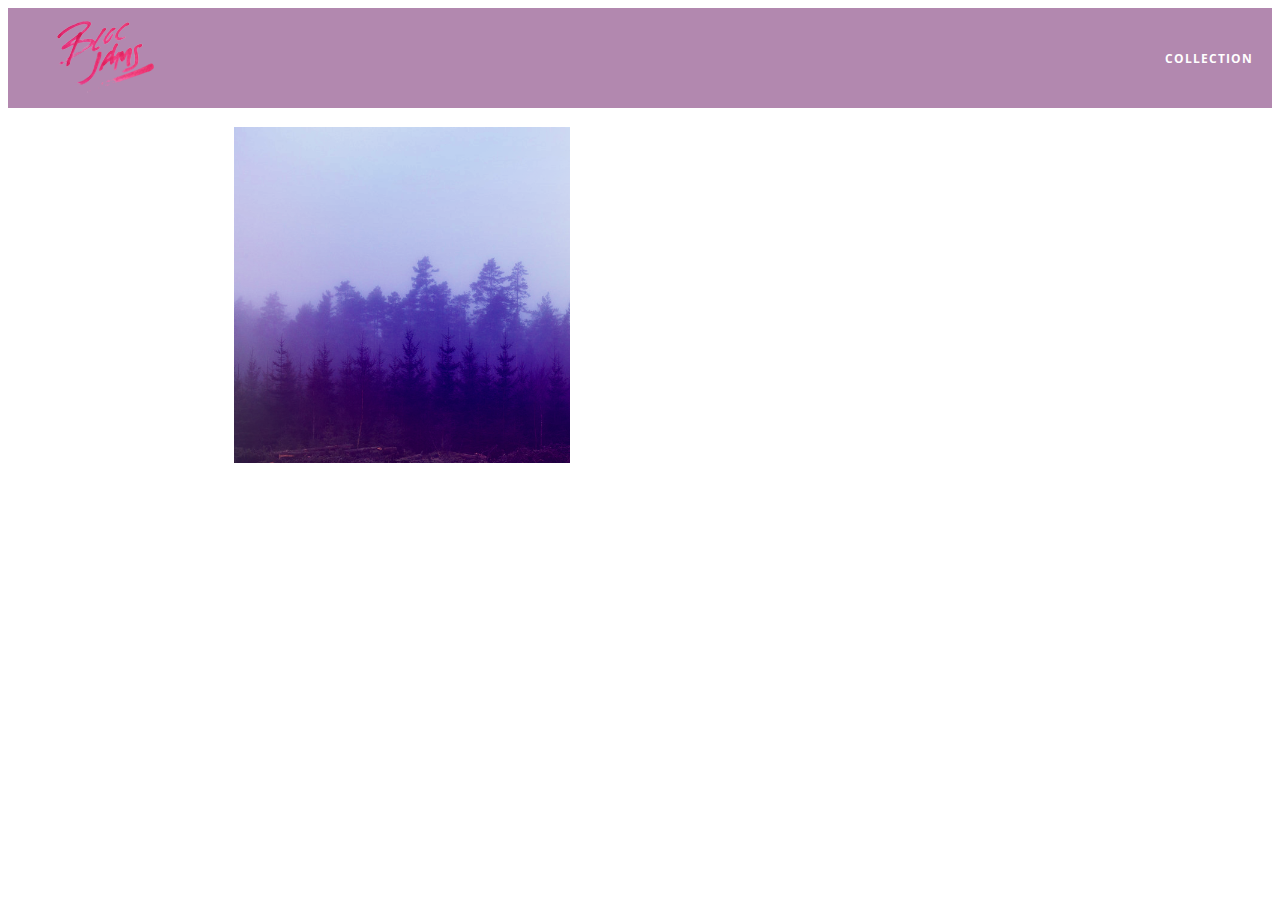
==== album.html @ acf03bcc "Checkpoint 24 Album View completed" ====
<!DOCTYPE html>
 <html>
     <head>
         <title>Bloc Jams</title>
         <meta name="viewport" content="width=device-width, initial-scale=1">
         <link rel="stylesheet" type="text/css" href="http://fonts.googleapis.com/css?family=Open+Sans:400,800,600,700,300">
         <link rel="stylesheet" type="text/css" href="http://code.ionicframework.com/ionicons/2.0.1/css/ionicons.min.css">
         <link rel="stylesheet" type="text/css" href="styles/normalize.css">
         <link rel="stylesheet" type="text/css" href="styles/main.css">
         <link rel="stylesheet" type="text/css" href="styles/album.css">
     </head>
     <body class="album">
         <nav class="navbar"> <!-- nav bar -->
             <a href="index.html"  class="logo">
                 <img src="assets/images/bloc_jams_logo.png" alt="bloc jams logo">
             </a>
             <div class="links-container">
                 <a href="collection.html" class="navbar-link">collection</a>
             </div>
         </nav>
         <main class="album-view container narrow">
             <section class="clearfix">
                 <div class="column half">
                     <img src="assets/images/album_covers/01.png" class="album-cover-art">
                 </div>
                 <div class="album-view-details column half">
                     <h2 class="album-view-title">The Colors</h2>
                     <h3 class="album-view-artist">Pablo Picasso</h3>
                     <h5 class="album-view-release-info">1909 Spanish Records</h5>
                 </div>
             </section>
             <table class="album-view-song-list">
                 
             </table>
         </main>
         <script src="scripts/album.js"></script>
     </body>
 </html>
---- styles/main.css ----
*, *::before, *::after {
    -moz-box-sizing: border-box;
    -webkit-box-sizing: border-box;
    box-sizing: border-box;
}

html {
    height: 100%; /* makes sure our HTML takes up 100% of the browser window */
    font-size: 100%;
}

body {
    font-family: 'Open Sans'; /* sets our font to the "Open Sans" typeface */
    color: white;             /* sets the text color to white */
    min-height: 100%;         /* says the height of the body must be, at minimum, 100% of the window */
}

.navbar {
    position: relative;
    padding: 0.5rem;
    background-color: rgba(101,18,95,0.5);
    z-index: 1;
}

.navbar .logo {
    position: relative; /* positioning will be explained in a resource */
    left: 2rem;
    cursor: pointer;  /* produces the finger-pointer icon when you hover over the logo */
}

.navbar .links-container {
     display: table;
     position: absolute;
     top: 0;
     right: 0;
     height: 100px;
     color: white;
     /* #3 */
     text-decoration: none;
 }

 .links-container .navbar-link {
     display: table-cell;
     position: relative;
     height: 100%;
     padding-left: 1rem;
     padding-right: 1rem;
     /* #4 */
     vertical-align: middle;
     color: white;
     font-size: 0.625rem;
     letter-spacing: 0.05rem;
     font-weight: 700;
     text-transform: uppercase;
     /* #3 */
     text-decoration: none;
     cursor: pointer;
 }

   /* #5 */
 .links-container .navbar-link:hover {
     color: rgb(233,50,117);
 }

.container {
    margin: 0 auto;
    max-width: 64rem;
}

 .container.narrow {
     max-width: 56rem;
 }


/* Medium and small screens (640px) */
 @media (min-width: 640px) {
   /* Style information will go here */
   html { font-size: 112%; }
   .column {
    float: left;
    padding-left: 1rem;
    padding-right: 1rem;
   }
   .column.full { width: 100%; }
   .column.two-thirds { width: 66.7%; }
   .column.third { width: 33.3%; }
   .column.fourth { width: 25%; }
   .column.flow-opposite { float: right; }
 }

 /* Large screens (1024px) */
 @media (min-width: 1024px) {
   /* Style information will go here */
   html { font-size: 120%; }
 }

 .clearfix::before,
.clearfix::after {
   content: " ";
   display: table;
}

.clearfix::after {
   clear: both;
}
---- styles/album.css ----
body.album {
     background-image: url(../assets/images/blurred_backgrounds/blur_bg_3.jpg);
     background-repeat: no-repeat;
     background-attachment: fixed;
     background-position: center center;
     background-size: cover;
 }

 .album-cover-art {
     position: relative;
     left: 20%;
     margin-top: 1rem;
     width: 60%;
 }

 .album-view-details {
     position: relative;
     top: 1.5rem;
     padding: 1rem;
 }

 .album-view-details .album-view-title {
     font-weight: 300;
     font-size: 2rem;
 }

 .album-view-details .album-view-artist {
     font-weight: 300;
     font-size: 1.5rem;
 }

 .album-view-details .album-view-release-info {
     font-weight: 300;
     font-size: 0.75rem;
 }

 .album-view-song-list {
     width: 90%;
     margin: 1.5rem auto;
     font-weight: 300;
     font-size: 0.75em;
     border-collapse: collapse;
 }

 .album-view-song-item {
     height: 3rem;
     /* #1 */
     border-bottom: 1px solid rgba(255,255,255,0.5);
 }

 .song-item-number {
     width: 5%;
 }

 .song-item-title {
     width: 85%;
 }

 .song-item-duration {
     width: 5%;
 }

 /* #2 */
 @media (max-width: 640px) and (min-width: 320px) {
     .album-view-details {
         text-align: center;
     }

     .album-view-title {
         margin-top: 0;
     }
 }

 /* #3 */
 @media (max-width: 1024px) and (min-width: 320px) {
    .album-view-song-list {
         position: relative;
         top: 1rem;
         width: 80%;
         margin: auto;
     }
 }
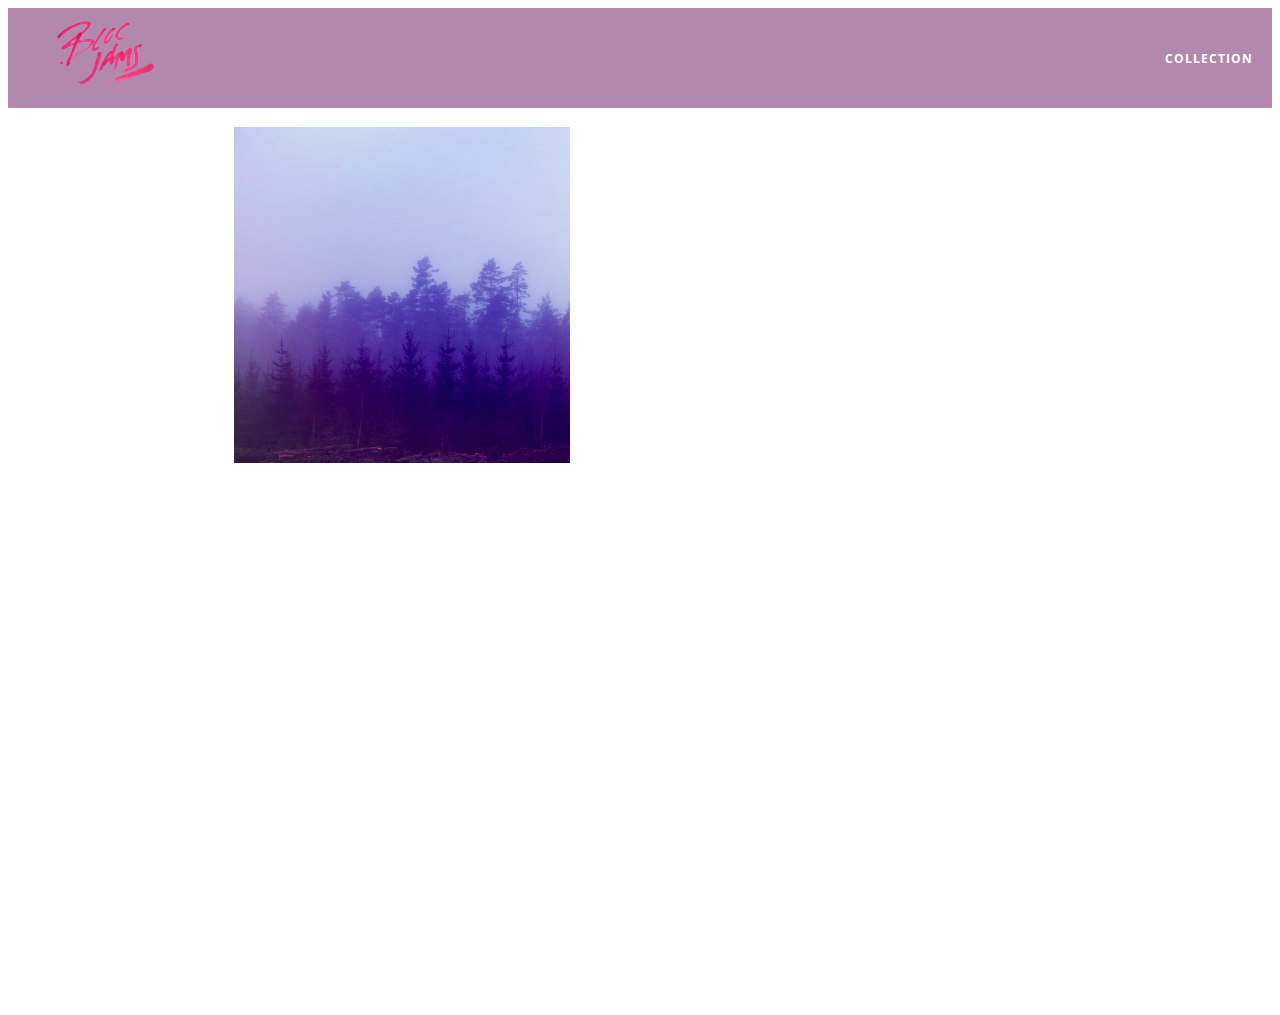
==== commit fe9735cd: "Checkpoint 27 music bar completed" ====
--- a/album.html
+++ b/album.html
@@ -3,11 +3,12 @@
      <head>
          <title>Bloc Jams</title>
          <meta name="viewport" content="width=device-width, initial-scale=1">
-         <link rel="stylesheet" type="text/css" href="http://fonts.googleapis.com/css?family=Open+Sans:400,800,600,700,300">
-         <link rel="stylesheet" type="text/css" href="http://code.ionicframework.com/ionicons/2.0.1/css/ionicons.min.css">
+         <link rel="stylesheet" type="text/css" href="https://fonts.googleapis.com/css?family=Open+Sans:400,800,600,700,300">
+         <link rel="stylesheet" type="text/css" href="https://code.ionicframework.com/ionicons/2.0.1/css/ionicons.min.css">
          <link rel="stylesheet" type="text/css" href="styles/normalize.css">
          <link rel="stylesheet" type="text/css" href="styles/main.css">
          <link rel="stylesheet" type="text/css" href="styles/album.css">
+         <link rel="stylesheet" type="text/css" href="styles/player_bar.css">
      </head>
      <body class="album">
          <nav class="navbar"> <!-- nav bar -->
@@ -30,9 +31,44 @@
                  </div>
              </section>
              <table class="album-view-song-list">
-                 
+
              </table>
          </main>
+         <section class="player-bar">
+           <div class="container">
+           <div class="control-group main-controls">
+             <a class="previous">
+               <span class="ion-skip-backward"></span>
+              </a>
+              <a class="play-pause">
+                <span class="ion-play"></span>
+              </a>
+              <a class="next">
+                <span class="ion-skip-forward"></span>
+              </a>
+           </div>
+           <div class="control-group currently-playing">
+             <h2 class="song-name">My dumb song</h2>
+             <div class="seek-control">
+                         <div class="seek-bar">
+                             <div class="fill"></div>
+                             <div class="thumb"></div>
+                         </div>
+                         <div class="current-time">2:30</div>
+                         <div class="total-time">4:45</div>
+                     </div>
+              <h2 class="artist-song-mobile">My dumb song - Fallout Boy</h2>
+              <h3 class="artist-name">Fallout Boy</h3>
+           </div>
+           <div class="control-group volume">
+             <span class="ion-volume-high icon"></span>
+              <div class="seek-bar">
+                <div class="fill"></div>
+                <div class="thumb"></div>
+              </div>
+           </div>
+           </div>
+           </section>
          <script src="scripts/album.js"></script>
      </body>
  </html>
--- a/styles/album.css
+++ b/styles/album.css
@@ -4,6 +4,7 @@
      background-attachment: fixed;
      background-position: center center;
      background-size: cover;
+     padding-bottom: 200px;
  }
 
  .album-cover-art {
@@ -50,6 +51,7 @@
 
  .song-item-number {
      width: 5%;
+     min-width: 30px;
  }
 
  .song-item-title {
@@ -59,6 +61,27 @@
  .song-item-duration {
      width: 5%;
  }
+
+ .album-song-button {
+      text-align: center;
+      font-size: 14px;
+      background-color: white;
+      color: rgb(210, 40, 123);
+      border-radius: 50% 50%;
+      display: inline-block;
+      width: 28px;
+      height: 28px;
+  }
+
+  .album-song-button:hover {
+      cursor: pointer;
+      color: white;
+      background-color: rgb(210, 40, 123);
+  }
+
+  .album-song-button span {
+      line-height: 28px;
+  }
 
  /* #2 */
  @media (max-width: 640px) and (min-width: 320px) {
--- a/styles/player_bar.css
+++ b/styles/player_bar.css
@@ -0,0 +1,185 @@
+.player-bar {
+     position: fixed;
+     bottom: 0;
+     left: 0;
+     right: 0;
+     height: 200px;
+     background-color: rgba(255, 255, 255, 0.3);
+     z-index: 100;
+ }
+
+ .player-bar a {
+    font-size: 1.1rem;
+    vertical-align: middle;
+}
+
+ .player-bar a,
+ .player-bar a:hover {
+     color: white;
+     cursor: pointer;
+     text-decoration: none;
+ }
+
+ .player-bar .container {
+     display: table;
+     padding: 0;
+     width: 90%;
+     min-height: 100%;
+ }
+
+ .player-bar .control-group {
+     display: table-cell;
+     vertical-align: middle;
+ }
+
+ .player-bar .main-controls {
+     width: 25%;
+     text-align: left;
+     padding-right: 1rem;
+ }
+
+ .player-bar .main-controls .previous {
+    margin-right: 16.5%;
+}
+
+.player-bar .main-controls .play-pause {
+    margin-right: 15%;
+    font-size: 1.6rem;
+}
+
+ .player-bar .currently-playing {
+     width: 50%;
+     text-align: center;
+     position: relative;
+ }
+
+ .player-bar .currently-playing .song-name,
+ .player-bar .currently-playing .artist-name,
+ .player-bar .currently-playing .artist-song-mobile {
+     text-align: center;
+     font-size: 0.75rem;
+     margin: 0;
+     position: absolute;
+     width: 100%;
+     font-weight: 300;
+ }
+
+ .player-bar .currently-playing .song-name,
+ .player-bar .currently-playing .artist-song-mobile {
+     top: 1.1rem;
+ }
+
+ .player-bar .currently-playing .artist-name {
+     bottom: 1.1rem;
+ }
+
+ .player-bar .currently-playing .artist-song-mobile {
+     display: none;
+ }
+
+ .seek-control {
+     position: relative;
+     font-size: 0.8rem;
+ }
+
+ .seek-control .current-time {
+     position: absolute;
+     top: 0.5rem;
+ }
+
+ .seek-control .total-time {
+     position: absolute;
+     right: 0;
+     top: 0.5rem;
+ }
+
+ .seek-bar {
+     height: 0.25rem;
+     background-color: rgba(255, 255, 255, 0.3);
+     border-radius: 2px;
+     position: relative;
+     cursor: pointer;
+ }
+
+ .seek-bar .fill {
+     background-color: white;
+     width: 36%;
+     height: 0.25rem;
+     border-radius: 2px;
+ }
+
+ .seek-bar .thumb {
+     position: absolute;
+     height: 0.5rem;
+     width: 0.5rem;
+     background-color: white;
+     left: 36%;
+     top: 50%;
+     /* #1 */
+     margin-left: -0.25rem;
+     margin-top: -0.25rem;
+     border-radius: 50%;
+     cursor: pointer;
+     -webkit-transition: all 100ms ease-in-out;
+        -moz-transition: all 100ms ease-in-out;
+             transition: all 100ms ease-in-out;
+ }
+
+ .seek-bar:hover .thumb {
+     width: 1.1rem;
+     height: 1.1rem;
+     margin-top: -0.5rem;
+     margin-left: -0.5rem;
+ }
+
+ .player-bar .volume {
+     width: 25%;
+     text-align: right;
+ }
+
+ .player-bar .volume .icon {
+     font-size: 1.1rem;
+     display: inline-block;
+     vertical-align: middle;
+ }
+
+ .player-bar .volume .seek-bar {
+     display: inline-block;
+     width: 5.75rem;
+     vertical-align: middle;
+ }
+
+ @media (max-width: 640px) {
+     .player-bar {
+         padding: 1rem;
+         background-color: rgba(0,0,0,0.6);
+     }
+
+     .player-bar .main-controls,
+     .player-bar .currently-playing,
+     .player-bar .volume {
+         display: block;
+         margin: 0 auto;
+         padding: 0;
+         width: 100%;
+         text-align: center;
+     }
+
+     .player-bar .main-controls,
+     .player-bar .volume {
+         min-height: 3.5rem;
+     }
+
+     .player-bar .currently-playing {
+         min-height: 2.5rem;
+     }
+
+     .player-bar .artist-name,
+     .player-bar .song-name {
+         display: none;
+     }
+
+     .player-bar .currently-playing .artist-song-mobile {
+         display: block;
+     }
+ }
